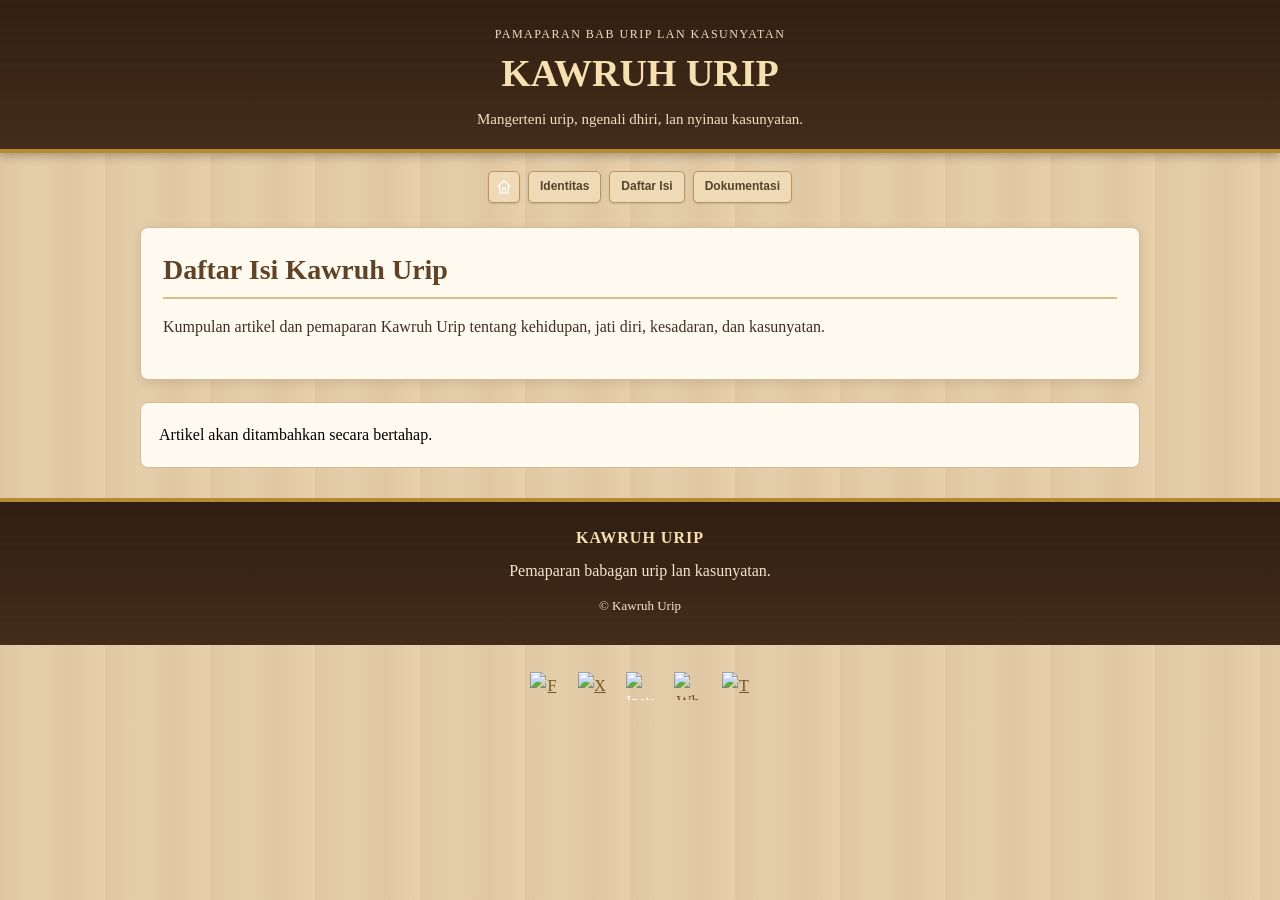
==== daftar-isi.html @ 697fc399 "Add initial HTML structure for Daftar Isi page This file contains the HTML structure for the 'Daftar" ====
<!DOCTYPE html>
<html lang="id">
<head>
  <meta charset="UTF-8">
  <meta name="viewport" content="width=device-width, initial-scale=1">
  <meta name="theme-color" content="#382719">
  <meta name="description" content="Daftar artikel Kawruh Urip tentang kehidupan, jati diri, kesadaran, dan kasunyatan.">
  <title>Daftar Isi | Kawruh Urip</title>
  <link rel="stylesheet" href="style.css?v=4">

  <style>
    .daftar-halaman {
      width: min(100% - 28px, 1000px);
      margin: 24px auto;
    }

    .kartu-artikel {
      display: flex;
      flex-direction: column;
      overflow: hidden;
      background: #fffaf0;
      border: 1px solid #d2bd98;
      border-radius: 8px;
      box-shadow: 0 3px 10px rgba(61, 40, 22, 0.12);
    }

    .kartu-artikel img {
      width: 100%;
      aspect-ratio: 16 / 9;
      object-fit: cover;
      background: #f4e6cc;
    }

    .isi-kartu {
      display: flex;
      flex: 1;
      flex-direction: column;
      padding: 16px;
    }

    .isi-kartu h3 {
      margin: 0 0 8px;
      color: #000;
      font-size: 20px;
    }

    .isi-kartu p {
      margin: 0 0 14px;
      color: #000;
    }

    .tautan-artikel {
      display: inline-block;
      align-self: flex-start;
      margin-top: auto;
      padding: 8px 13px;
      color: #000;
      background: #f4e6cc;
      border: 1px solid #b58b35;
      border-radius: 5px;
      text-decoration: none;
    }

    .tautan-artikel:hover {
      color: #000;
      background: #e8d3ad;
    }

    .pesan-kosong {
      padding: 18px;
      color: #000;
      background: #fffaf0;
      border: 1px solid #d2bd98;
      border-radius: 8px;
    }

    @media (min-width: 600px) {
      .daftar-halaman .daftar-artikel-dinamis {
        display: grid;
        grid-template-columns: repeat(2, minmax(0, 1fr));
        gap: 18px;
      }
    }

    @media (min-width: 850px) {
      .daftar-halaman .daftar-artikel-dinamis {
        grid-template-columns: repeat(3, minmax(0, 1fr));
      }
    }
  </style>
</head>

<body id="beranda">

  <header class="site-header">
    <div class="header-shade"></div>
    <div class="header-content">
      <p class="eyebrow">PAMAPARAN BAB URIP LAN KASUNYATAN</p>
      <h1>KAWRUH URIP</h1>
      <p class="tagline">Mangerteni urip, ngenali dhiri, lan nyinau kasunyatan.</p>
    </div>
  </header>

  <div id="navigasi-container"></div>

  <main class="daftar-halaman">
    <section>
      <h2>Daftar Isi Kawruh Urip</h2>
      <p>
        Kumpulan artikel dan pemaparan Kawruh Urip tentang kehidupan,
        jati diri, kesadaran, dan kasunyatan.
      </p>
    </section>

    <div id="daftar-artikel" class="daftar-artikel-dinamis"></div>

    <p id="pesan-kosong" class="pesan-kosong" hidden>
      Artikel akan ditambahkan secara bertahap.
    </p>
  </main>

  <footer class="site-footer">
    <p class="footer-title">KAWRUH URIP</p>
    <p class="footer-note">Pemaparan babagan urip lan kasunyatan.</p>
    <p class="copyright">© Kawruh Urip</p>
  </footer>

  <button id="backToTop" class="back-to-top" type="button"
    aria-label="Kembali ke atas">↑</button>

  <script src="navigasi.js"></script>
  <script src="daftar-artikel.js"></script>
  <script src="script.js?v=2"></script>

  <script>
    (function () {
      const wadah = document.getElementById("daftar-artikel");
      const pesan = document.getElementById("pesan-kosong");
      const artikel = window.DAFTAR_ARTIKEL;

      if (!Array.isArray(artikel) || artikel.length === 0) {
        pesan.hidden = false;
        return;
      }

      artikel.forEach(function (item) {
        const kartu = document.createElement("article");
        kartu.className = "kartu-artikel";

        if (item.gambar) {
          const gambar = document.createElement("img");
          gambar.src = item.gambar;
          gambar.alt = item.alt || item.judul || "Ilustrasi artikel";
          gambar.loading = "lazy";
          gambar.onerror = function () {
            gambar.remove();
          };
          kartu.appendChild(gambar);
        }

        const isi = document.createElement("div");
        isi.className = "isi-kartu";

        const judul = document.createElement("h3");
        judul.textContent = item.judul || "Artikel";
        isi.appendChild(judul);

        if (item.ringkasan) {
          const ringkasan = document.createElement("p");
          ringkasan.textContent = item.ringkasan;
          isi.appendChild(ringkasan);
        }

        const tautan = document.createElement("a");
        tautan.className = "tautan-artikel";
        tautan.href = item.url || "#";
        tautan.textContent = "Baca artikel";
        isi.appendChild(tautan);

        kartu.appendChild(isi);
        wadah.appendChild(kartu);
      });
    })();
  </script>

</body>
</html>
---- style.css ----
/* =========================================
   KAWRUH URIP — STYLE UTAMA
   Tema kayu, krem, dan emas
   ========================================= */

:root {
  --kayu-gelap: #382719;
  --kayu-sedang: #65472e;
  --emas: #b58b35;
  --emas-gelap: #8d692b;
  --krem-panel: #fffaf0;
  --teks: #3e3023;
  --garis: #d2bd98;
  --putih: #ffffff;
}

/* RESET */
*,
*::before,
*::after {
  box-sizing: border-box;
}

html {
  scroll-behavior: smooth;
  scroll-padding-top: 16px;
}

body {
  margin: 0;
  padding: 0;
  color: var(--teks);
  background:
    linear-gradient(rgba(240, 222, 190, 0.72), rgba(240, 222, 190, 0.72)),
    repeating-linear-gradient(
      90deg,
      #b38b5b 0,
      #c6a477 35px,
      #b58d5d 70px,
      #d0ad7c 105px
    );
  font-family: Georgia, "Times New Roman", serif;
  font-size: 16px;
  line-height: 1.75;
}

img {
  display: block;
  max-width: 100%;
  height: auto;
}

a {
  color: #765323;
  overflow-wrap: anywhere;
}

a:hover {
  color: var(--emas-gelap);
}

/* HEADER KAYU */
.site-header {
  width: 100%;
  margin: 0;
  padding: 25px 16px 18px;
  color: #f9ecd4;
  text-align: center;
  background:
    linear-gradient(
      rgba(45, 29, 17, 0.92),
      rgba(67, 43, 25, 0.96)
    ),
    repeating-linear-gradient(
      0deg,
      #65452c 0,
      #65452c 4px,
      #4b301e 5px,
      #4b301e 9px
    );
  border-bottom: 4px solid var(--emas);
  box-shadow: 0 3px 9px rgba(35, 23, 13, 0.3);
}

.header-content {
  width: 100%;
  max-width: 1000px;
  margin: 0 auto;
}

.site-header h1 {
  margin: 0;
  color: #f6dfb0;
  font-size: clamp(25px, 5vw, 38px);
  line-height: 1.3;
  overflow-wrap: anywhere;
}

.site-header p {
  max-width: 760px;
  margin: 8px auto 0;
  color: #f1dfc3;
  font-size: 15px;
  line-height: 1.6;
}

.site-header .eyebrow {
  margin-top: 0;
  margin-bottom: 5px;
  font-size: 12px;
  letter-spacing: 1.5px;
}

/* NAVIGASI: TRANSPARAN DI ATAS LATAR KAYU */
#navigasi-container {
  display: block;
  width: 100%;
  max-width: 100%;
  margin: 0;
  padding: 0;
  background: transparent;
  border: 0;
  box-shadow: none;
}

#navigasi-container nav {
  background: transparent;
  border: 0;
  box-shadow: none;
}

#navigasi-container .navigasi-utama {
  display: flex;
  flex-direction: row;
  flex-wrap: nowrap;
  align-items: center;
  justify-content: center;
  gap: 8px;
  width: 100%;
  max-width: 100%;
  margin: 18px auto 0;
  padding: 0;
  background: transparent;
  border: 0;
  box-shadow: none;
}

#navigasi-container .navigasi-utama a {
  display: inline-flex;
  flex: 0 1 auto;
  align-items: center;
  justify-content: center;
  min-width: 0;
  min-height: 32px;
  margin: 0;
  padding: 7px 11px;
  border: 1px solid #b9955d;
  border-radius: 5px;
  background: #eedab7;
  color: #5a4029;
  font-family: Arial, Helvetica, sans-serif;
  font-size: 12px;
  font-weight: 600;
  line-height: 1.2;
  text-align: center;
  text-decoration: none;
  white-space: nowrap;
  box-shadow: 0 1px 2px rgba(0, 0, 0, 0.12);
  transition: background-color 0.2s ease, color 0.2s ease;
}

#navigasi-container .navigasi-utama a:hover,
#navigasi-container .navigasi-utama a[aria-current="page"] {
  background: var(--emas);
  border-color: var(--emas);
  color: var(--putih);
}

#navigasi-container .navigasi-utama a.tombol-beranda {
  flex: 0 0 32px;
  width: 32px;
  min-width: 32px;
  height: 32px;
  padding: 0;
}

#navigasi-container .navigasi-utama a svg {
  display: block;
  flex-shrink: 0;
  width: 16px;
  height: 16px;
}

/* AREA KONTEN */
main,
.site-main {
  width: min(100% - 28px, 1000px);
  margin: 24px auto;
}

/* PANEL KONTEN */
section,
.panel,
.content-panel {
  margin: 0 0 22px;
  padding: 22px;
  background: var(--krem-panel);
  border: 1px solid var(--garis);
  border-radius: 8px;
  box-shadow: 0 3px 10px rgba(61, 40, 22, 0.12);
  scroll-margin-top: 16px;
}

.welcome {
  text-align: center;
}

.section-kicker {
  margin-bottom: 5px;
  color: var(--emas-gelap);
  font-family: Arial, Helvetica, sans-serif;
  font-size: 12px;
  font-weight: bold;
  letter-spacing: 1.5px;
}

/* JUDUL DAN TEKS */
h1,
h2,
h3,
h4 {
  line-height: 1.4;
  overflow-wrap: anywhere;
}

h2 {
  margin-top: 0;
  margin-bottom: 14px;
  padding-bottom: 8px;
  color: #604326;
  font-size: clamp(21px, 4vw, 28px);
  border-bottom: 2px solid #d8bd8b;
}

h3 {
  margin-top: 22px;
  margin-bottom: 8px;
  color: #765323;
  font-size: 20px;
}

p {
  margin-top: 0;
  margin-bottom: 16px;
}

ul,
ol {
  padding-left: 25px;
}

li {
  margin-bottom: 6px;
}

/* DAFTAR ARTIKEL */
.daftar-isi,
.daftar-artikel,
.article-list {
  display: grid;
  grid-template-columns: repeat(2, minmax(0, 1fr));
  gap: 14px;
}

.daftar-isi a,
.daftar-artikel a,
.article-list a {
  display: block;
  padding: 13px 15px;
  color: #604326;
  background: #f4e6cc;
  border: 1px solid #d2b582;
  border-radius: 6px;
  text-decoration: none;
  line-height: 1.5;
}

.daftar-isi a:hover,
.daftar-artikel a:hover,
.article-list a:hover {
  color: #fff;
  background: #8b6838;
}

/* KARTU ARTIKEL PEMBUKA */
.article-placeholder {
  display: flex;
  align-items: center;
  gap: 13px;
  padding: 14px;
  background: #f4e6cc;
  border: 1px solid #d2b582;
  border-radius: 6px;
}

.article-placeholder h3 {
  margin: 0 0 4px;
}

.article-placeholder p {
  margin: 0;
}

.article-mark {
  display: inline-flex;
  flex: 0 0 42px;
  align-items: center;
  justify-content: center;
  width: 42px;
  height: 42px;
  border-radius: 50%;
  background: #70502e;
  color: #fffaf0;
  font-family: Arial, Helvetica, sans-serif;
  font-weight: bold;
}

.coming-soon {
  flex: 0 0 auto;
  margin-left: auto;
  color: #765323;
  font-family: Arial, Helvetica, sans-serif;
  font-size: 12px;
  font-weight: bold;
}

/* GAMBAR IDENTITAS */
.foto-identitas {
  width: min(100%, 280px);
  margin: 0 auto 18px;
  border: 4px solid #d3b47c;
  border-radius: 6px;
}

/* KUTIPAN */
blockquote {
  margin: 20px 0;
  padding: 14px 18px;
  color: #5b432b;
  background: #f5e9d3;
  border-left: 4px solid var(--emas);
}

/* TOMBOL UMUM */
button,
.tombol {
  display: inline-block;
  padding: 9px 15px;
  color: #fff;
  background: #70502e;
  border: 1px solid #9c7947;
  border-radius: 5px;
  font: inherit;
  text-decoration: none;
  cursor: pointer;
}

button:hover,
.tombol:hover {
  color: #fff;
  background: #8b6838;
}

/* BACK TO TOP */
#backToTop {
  position: fixed;
  right: 18px;
  bottom: 18px;
  z-index: 1000;
  display: none;
  align-items: center;
  justify-content: center;
  width: 42px;
  height: 42px;
  margin: 0;
  padding: 0;
  border: 1px solid #d0ad70;
  border-radius: 50%;
  background: #493222;
  color: #f6dfb0;
  font-family: Arial, Helvetica, sans-serif;
  font-size: 25px;
  font-weight: normal;
  line-height: 1;
  text-align: center;
  box-shadow: 0 2px 8px rgba(0, 0, 0, 0.3);
  cursor: pointer;
}

/* PENTING: tampil ketika script.js menambahkan class visible */
#backToTop.visible {
  display: flex;
}

#backToTop:hover {
  background: var(--emas-gelap);
  color: #fff;
}

/* FOOTER KAYU */
.site-footer {
  margin-top: 30px;
  padding: 22px 16px;
  color: #f4e4c8;
  text-align: center;
  background:
    linear-gradient(
      rgba(45, 29, 17, 0.94),
      rgba(67, 43, 25, 0.97)
    ),
    repeating-linear-gradient(
      0deg,
      #65452c 0,
      #65452c 4px,
      #4b301e 5px,
      #4b301e 9px
    );
  border-top: 4px solid var(--emas);
}

.site-footer p {
  margin: 0 0 5px;
}

.site-footer .footer-title {
  color: #f6dfb0;
  font-weight: bold;
  letter-spacing: 1px;
}

.site-footer .copyright {
  margin-top: 10px;
  font-size: 13px;
}

.site-footer a {
  color: #f6dca9;
}

/* TABLET DAN HP */
@media (max-width: 560px) {
  body {
    font-size: 15px;
  }

  .site-header {
    padding: 20px 8px 14px;
  }

  .site-header h1 {
    font-size: clamp(23px, 6vw, 30px);
  }

  .site-header p {
    font-size: 13px;
  }

  .site-header .eyebrow {
    font-size: 10px;
    letter-spacing: 1px;
  }

  #navigasi-container .navigasi-utama {
    gap: 5px;
    margin-top: 12px;
    padding: 0 1px;
  }

  #navigasi-container .navigasi-utama a {
    flex: 0 1 auto;
    min-width: 0;
    min-height: 30px;
    padding: 7px;
    font-size: 11px;
  }

  #navigasi-container .navigasi-utama a.tombol-beranda {
    flex: 0 0 30px;
    width: 30px;
    min-width: 30px;
    height: 30px;
  }

  #navigasi-container .navigasi-utama a svg {
    width: 15px;
    height: 15px;
  }

  main,
  .site-main {
    width: calc(100% - 20px);
    margin: 16px auto;
  }

  section,
  .panel,
  .content-panel {
    padding: 16px;
    margin-bottom: 16px;
  }

  .daftar-isi,
  .daftar-artikel,
  .article-list {
    grid-template-columns: minmax(0, 1fr);
  }

  .article-placeholder {
    gap: 9px;
    padding: 11px;
  }

  .article-mark {
    flex-basis: 34px;
    width: 34px;
    height: 34px;
    font-size: 13px;
  }

  .coming-soon {
    font-size: 10px;
  }

  #backToTop {
    right: 12px;
    bottom: 12px;
    width: 40px;
    height: 40px;
  }
}

/* HP SANGAT KECIL */
@media (max-width: 360px) {
  .site-header {
    padding-right: 4px;
    padding-left: 4px;
  }

  #navigasi-container .navigasi-utama {
    gap: 4px;
  }

  #navigasi-container .navigasi-utama a {
    padding-right: 5px;
    padding-left: 5px;
    font-size: 10px;
  }

  #navigasi-container .navigasi-utama a.tombol-beranda {
    flex-basis: 28px;
    width: 28px;
    min-width: 28px;
    height: 28px;
  }

  main,
  .site-main {
    width: calc(100% - 14px);
  }

  section,
  .panel,
  .content-panel {
    padding: 12px;
  }
}

/* AKSESIBILITAS */
@media (prefers-reduced-motion: reduce) {
  html {
    scroll-behavior: auto;
  }

  *,
  *::before,
  *::after {
    transition-duration: 0.01ms !important;
  }
}
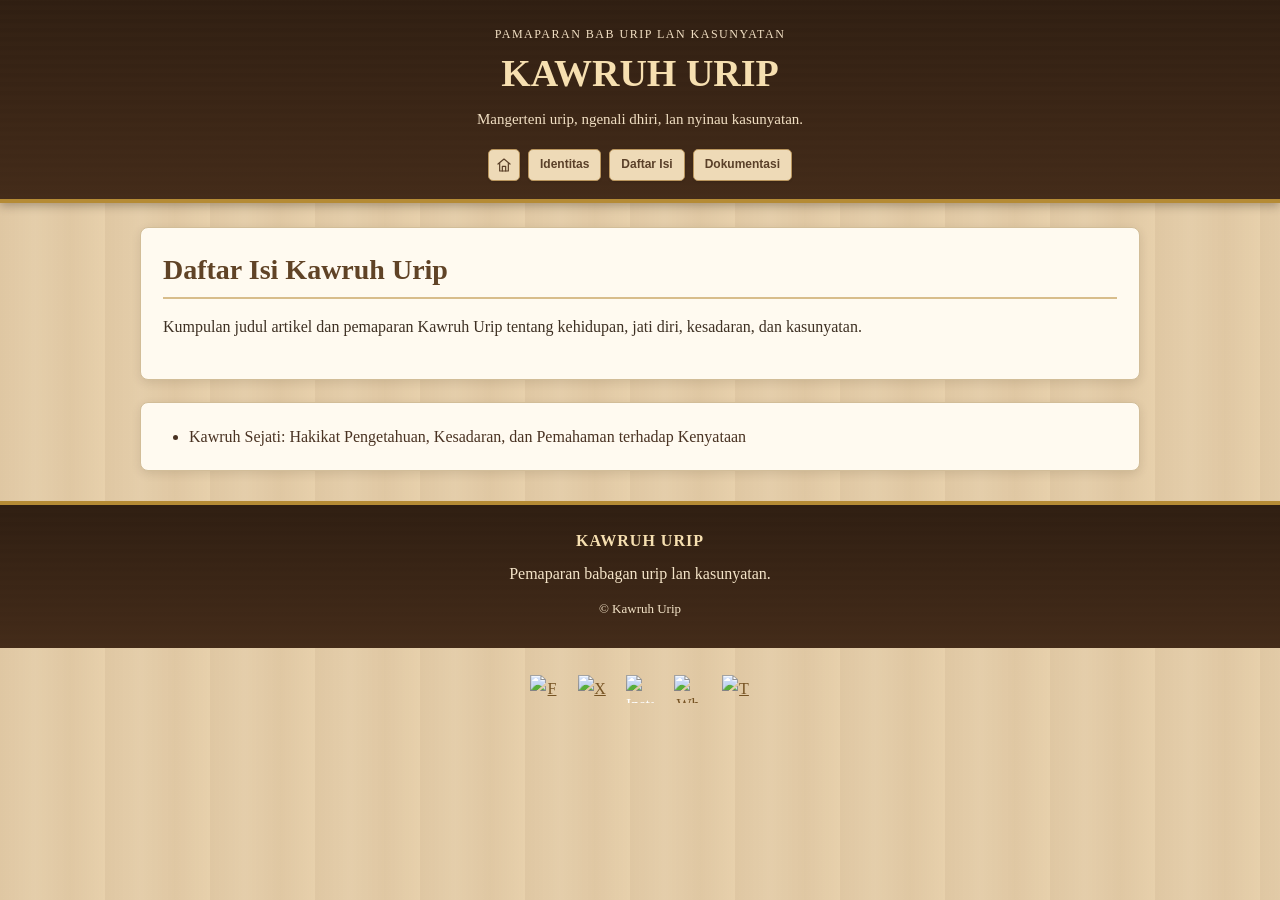
==== commit 21e9b967: "Update article list and styling in daftar-isi.html" ====
--- a/daftar-isi.html
+++ b/daftar-isi.html
@@ -1,12 +1,12 @@
-
 <!DOCTYPE html>
 <html lang="id">
 <head>
   <meta charset="UTF-8">
   <meta name="viewport" content="width=device-width, initial-scale=1">
   <meta name="theme-color" content="#382719">
-  <meta name="description" content="Daftar artikel Kawruh Urip tentang kehidupan, jati diri, kesadaran, dan kasunyatan.">
+  <meta name="description" content="Daftar judul artikel Kawruh Urip tentang kehidupan, jati diri, kesadaran, dan kasunyatan.">
   <title>Daftar Isi | Kawruh Urip</title>
+
   <link rel="stylesheet" href="style.css?v=4">
 
   <style>
@@ -15,78 +15,46 @@
       margin: 24px auto;
     }
 
-    .kartu-artikel {
-      display: flex;
-      flex-direction: column;
-      overflow: hidden;
+    .daftar-artikel-dinamis {
+      margin-top: 20px;
+      padding: 20px 24px;
       background: #fffaf0;
       border: 1px solid #d2bd98;
       border-radius: 8px;
       box-shadow: 0 3px 10px rgba(61, 40, 22, 0.12);
     }
 
-    .kartu-artikel img {
-      width: 100%;
-      aspect-ratio: 16 / 9;
-      object-fit: cover;
-      background: #f4e6cc;
+    .daftar-artikel-dinamis ul {
+      margin: 0;
+      padding-left: 24px;
     }
 
-    .isi-kartu {
-      display: flex;
-      flex: 1;
-      flex-direction: column;
-      padding: 16px;
+    .daftar-artikel-dinamis li {
+      margin-bottom: 12px;
+      line-height: 1.7;
+      color: #493222;
     }
 
-    .isi-kartu h3 {
-      margin: 0 0 8px;
-      color: #000;
-      font-size: 20px;
+    .daftar-artikel-dinamis li:last-child {
+      margin-bottom: 0;
     }
 
-    .isi-kartu p {
-      margin: 0 0 14px;
-      color: #000;
-    }
-
-    .tautan-artikel {
-      display: inline-block;
-      align-self: flex-start;
-      margin-top: auto;
-      padding: 8px 13px;
-      color: #000;
-      background: #f4e6cc;
-      border: 1px solid #b58b35;
-      border-radius: 5px;
+    .daftar-artikel-dinamis a {
+      color: #493222;
       text-decoration: none;
     }
 
-    .tautan-artikel:hover {
-      color: #000;
-      background: #e8d3ad;
+    .daftar-artikel-dinamis a:hover {
+      color: #76532f;
+      text-decoration: underline;
     }
 
     .pesan-kosong {
       padding: 18px;
-      color: #000;
+      color: #493222;
       background: #fffaf0;
       border: 1px solid #d2bd98;
       border-radius: 8px;
-    }
-
-    @media (min-width: 600px) {
-      .daftar-halaman .daftar-artikel-dinamis {
-        display: grid;
-        grid-template-columns: repeat(2, minmax(0, 1fr));
-        gap: 18px;
-      }
-    }
-
-    @media (min-width: 850px) {
-      .daftar-halaman .daftar-artikel-dinamis {
-        grid-template-columns: repeat(3, minmax(0, 1fr));
-      }
     }
   </style>
 </head>
@@ -94,29 +62,35 @@
 <body id="beranda">
 
   <header class="site-header">
-    <div class="header-shade"></div>
+    <div class="header-shade" aria-hidden="true"></div>
+
     <div class="header-content">
       <p class="eyebrow">PAMAPARAN BAB URIP LAN KASUNYATAN</p>
       <h1>KAWRUH URIP</h1>
-      <p class="tagline">Mangerteni urip, ngenali dhiri, lan nyinau kasunyatan.</p>
+      <p class="tagline">
+        Mangerteni urip, ngenali dhiri, lan nyinau kasunyatan.
+      </p>
+      <div id="navigasi-container"></div>
     </div>
   </header>
-
-  <div id="navigasi-container"></div>
 
   <main class="daftar-halaman">
     <section>
       <h2>Daftar Isi Kawruh Urip</h2>
+
       <p>
-        Kumpulan artikel dan pemaparan Kawruh Urip tentang kehidupan,
-        jati diri, kesadaran, dan kasunyatan.
+        Kumpulan judul artikel dan pemaparan Kawruh Urip tentang
+        kehidupan, jati diri, kesadaran, dan kasunyatan.
       </p>
     </section>
 
-    <div id="daftar-artikel" class="daftar-artikel-dinamis"></div>
+    <div
+      id="daftar-artikel"
+      class="daftar-artikel-dinamis"
+    ></div>
 
     <p id="pesan-kosong" class="pesan-kosong" hidden>
-      Artikel akan ditambahkan secara bertahap.
+      Artikel durung ditambahake.
     </p>
   </main>
 
@@ -126,8 +100,12 @@
     <p class="copyright">© Kawruh Urip</p>
   </footer>
 
-  <button id="backToTop" class="back-to-top" type="button"
-    aria-label="Kembali ke atas">↑</button>
+  <button
+    id="backToTop"
+    class="back-to-top"
+    type="button"
+    aria-label="Kembali ke atas"
+  >↑</button>
 
   <script src="navigasi.js"></script>
   <script src="daftar-artikel.js"></script>
@@ -144,43 +122,36 @@
         return;
       }
 
+      const daftar = document.createElement("ul");
+
       artikel.forEach(function (item) {
-        const kartu = document.createElement("article");
-        kartu.className = "kartu-artikel";
-
-        if (item.gambar) {
-          const gambar = document.createElement("img");
-          gambar.src = item.gambar;
-          gambar.alt = item.alt || item.judul || "Ilustrasi artikel";
-          gambar.loading = "lazy";
-          gambar.onerror = function () {
-            gambar.remove();
-          };
-          kartu.appendChild(gambar);
+        if (
+          !item ||
+          typeof item.judul !== "string" ||
+          !item.judul.trim() ||
+          typeof item.url !== "string" ||
+          !item.url.trim()
+        ) {
+          return;
         }
 
-        const isi = document.createElement("div");
-        isi.className = "isi-kartu";
+        const baris = document.createElement("li");
+        const tautan = document.createElement("a");
 
-        const judul = document.createElement("h3");
-        judul.textContent = item.judul || "Artikel";
-        isi.appendChild(judul);
+        tautan.href = item.url;
+        tautan.textContent = item.judul;
 
-        if (item.ringkasan) {
-          const ringkasan = document.createElement("p");
-          ringkasan.textContent = item.ringkasan;
-          isi.appendChild(ringkasan);
-        }
+        baris.appendChild(tautan);
+        daftar.appendChild(baris);
+      });
 
-        const tautan = document.createElement("a");
-        tautan.className = "tautan-artikel";
-        tautan.href = item.url || "#";
-        tautan.textContent = "Baca artikel";
-        isi.appendChild(tautan);
+      if (daftar.children.length === 0) {
+        pesan.hidden = false;
+        wadah.remove();
+        return;
+      }
 
-        kartu.appendChild(isi);
-        wadah.appendChild(kartu);
-      });
+      wadah.appendChild(daftar);
     })();
   </script>
 
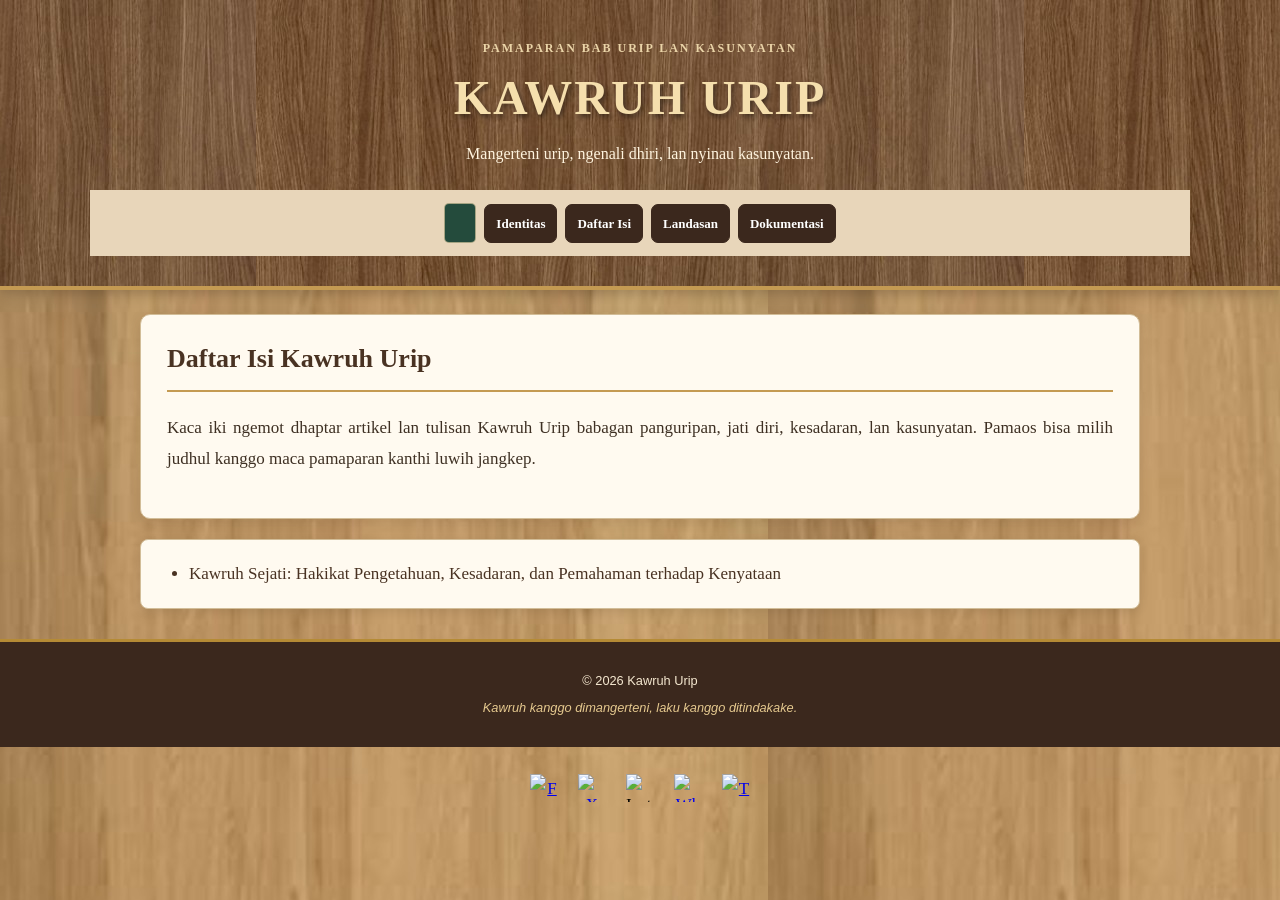
==== commit cd78feaf: "Refactor HTML structure and update metadata Updated metadata and improved content structure in dafta" ====
--- a/daftar-isi.html
+++ b/daftar-isi.html
@@ -3,16 +3,33 @@
 <head>
   <meta charset="UTF-8">
   <meta name="viewport" content="width=device-width, initial-scale=1">
-  <meta name="theme-color" content="#382719">
-  <meta name="description" content="Daftar judul artikel Kawruh Urip tentang kehidupan, jati diri, kesadaran, dan kasunyatan.">
+
+  <meta
+    name="theme-color"
+    content="#382719"
+  >
+  <meta
+    name="description"
+    content="Daftar isi Kawruh Urip, kumpulan artikel tentang kehidupan, jati diri, kesadaran, dan kasunyatan."
+  >
+
   <title>Daftar Isi | Kawruh Urip</title>
 
-  <link rel="stylesheet" href="style.css?v=4">
+  <link rel="stylesheet" href="style.css?v=5">
 
   <style>
     .daftar-halaman {
       width: min(100% - 28px, 1000px);
       margin: 24px auto;
+    }
+
+    .daftar-halaman h2 {
+      color: #493222;
+    }
+
+    .daftar-halaman > section > p {
+      line-height: 1.8;
+      text-align: justify;
     }
 
     .daftar-artikel-dinamis {
@@ -47,6 +64,7 @@
     .daftar-artikel-dinamis a:hover {
       color: #76532f;
       text-decoration: underline;
+      text-underline-offset: 3px;
     }
 
     .pesan-kosong {
@@ -55,51 +73,71 @@
       background: #fffaf0;
       border: 1px solid #d2bd98;
       border-radius: 8px;
+      line-height: 1.7;
+    }
+
+    @media (max-width: 560px) {
+      .daftar-artikel-dinamis {
+        padding: 18px;
+      }
     }
   </style>
 </head>
 
-<body id="beranda">
-
+<body>
+
+  <!-- KEPALA HALAMAN -->
   <header class="site-header">
     <div class="header-shade" aria-hidden="true"></div>
 
     <div class="header-content">
       <p class="eyebrow">PAMAPARAN BAB URIP LAN KASUNYATAN</p>
+
       <h1>KAWRUH URIP</h1>
+
       <p class="tagline">
         Mangerteni urip, ngenali dhiri, lan nyinau kasunyatan.
       </p>
+
       <div id="navigasi-container"></div>
     </div>
   </header>
 
-  <main class="daftar-halaman">
-    <section>
+  <!-- ISI DAFTAR -->
+  <main class="page-wrap daftar-halaman">
+
+    <section class="content-card">
       <h2>Daftar Isi Kawruh Urip</h2>
 
       <p>
-        Kumpulan judul artikel dan pemaparan Kawruh Urip tentang
-        kehidupan, jati diri, kesadaran, dan kasunyatan.
+        Kaca iki ngemot dhaptar artikel lan tulisan Kawruh Urip
+        babagan panguripan, jati diri, kesadaran, lan kasunyatan.
+        Pamaos bisa milih judhul kanggo maca pamaparan kanthi luwih
+        jangkep.
       </p>
     </section>
 
-    <div
+    <section
       id="daftar-artikel"
       class="daftar-artikel-dinamis"
-    ></div>
-
-    <p id="pesan-kosong" class="pesan-kosong" hidden>
+      aria-label="Daftar judul artikel"
+    ></section>
+
+    <p
+      id="pesan-kosong"
+      class="pesan-kosong"
+      role="status"
+      hidden
+    >
       Artikel durung ditambahake.
     </p>
+
   </main>
 
-  <footer class="site-footer">
-    <p class="footer-title">KAWRUH URIP</p>
-    <p class="footer-note">Pemaparan babagan urip lan kasunyatan.</p>
-    <p class="copyright">© Kawruh Urip</p>
-  </footer>
-
+  <!-- FOOTER -->
+  <div id="footer-container"></div>
+
+  <!-- TOMBOL KEMBALI KE ATAS -->
   <button
     id="backToTop"
     class="back-to-top"
@@ -107,9 +145,11 @@
     aria-label="Kembali ke atas"
   >↑</button>
 
+  <!-- JAVASCRIPT -->
   <script src="navigasi.js"></script>
+  <script src="footer.js"></script>
   <script src="daftar-artikel.js"></script>
-  <script src="script.js?v=2"></script>
+  <script src="script.js"></script>
 
   <script>
     (function () {
@@ -119,6 +159,7 @@
 
       if (!Array.isArray(artikel) || artikel.length === 0) {
         pesan.hidden = false;
+        wadah.remove();
         return;
       }
 
--- a/style.css
+++ b/style.css
@@ -1,577 +1,493 @@
-/* =========================================
-   KAWRUH URIP — STYLE UTAMA
-   Tema kayu, krem, dan emas
-   ========================================= */
+/* ==========================================
+   KAWRUH URIP
+   STYLE.CSS
+   ========================================== */
 
 :root {
-  --kayu-gelap: #382719;
-  --kayu-sedang: #65472e;
-  --emas: #b58b35;
-  --emas-gelap: #8d692b;
-  --krem-panel: #fffaf0;
+  --kayu-gelap: #493222;
+  --kayu-sedang: #76532f;
+  --kayu-terang: #c6a477;
+  --krem: #fffaf0;
   --teks: #3e3023;
+  --hijau: #244b3c;
   --garis: #d2bd98;
-  --putih: #ffffff;
+  --emas: #c49a52;
 }
 
 /* RESET */
-*,
-*::before,
-*::after {
+* {
   box-sizing: border-box;
 }
 
 html {
   scroll-behavior: smooth;
-  scroll-padding-top: 16px;
 }
 
 body {
   margin: 0;
   padding: 0;
   color: var(--teks);
-  background:
-    linear-gradient(rgba(240, 222, 190, 0.72), rgba(240, 222, 190, 0.72)),
-    repeating-linear-gradient(
-      90deg,
-      #b38b5b 0,
-      #c6a477 35px,
-      #b58d5d 70px,
-      #d0ad7c 105px
-    );
   font-family: Georgia, "Times New Roman", serif;
-  font-size: 16px;
-  line-height: 1.75;
-}
-
-img {
-  display: block;
-  max-width: 100%;
-  height: auto;
-}
-
-a {
-  color: #765323;
-  overflow-wrap: anywhere;
-}
-
-a:hover {
-  color: var(--emas-gelap);
-}
-
-/* HEADER KAYU */
+  font-size: 17px;
+  line-height: 1.8;
+  background-color: var(--kayu-terang);
+  background-image: url("latar-kayu-terang.jpg");
+  background-repeat: repeat;
+  background-position: left top;
+}
+
+/* KEPALA HALAMAN */
 .site-header {
+  position: relative;
+  padding: 38px 20px 30px;
+  overflow: hidden;
+  text-align: center;
+  color: #fff8e9;
+  background-color: var(--kayu-gelap);
+  background-image: url("header-kayu-gelap.jpg");
+  background-repeat: repeat;
+  background-position: center top;
+  border-bottom: 4px solid var(--emas);
+  box-shadow: 0 4px 12px rgba(45, 29, 17, 0.25);
+}
+
+.header-shade {
+  display: none;
+}
+
+.header-content {
+  position: relative;
   width: 100%;
-  margin: 0;
-  padding: 25px 16px 18px;
-  color: #f9ecd4;
-  text-align: center;
-  background:
-    linear-gradient(
-      rgba(45, 29, 17, 0.92),
-      rgba(67, 43, 25, 0.96)
-    ),
-    repeating-linear-gradient(
-      0deg,
-      #65452c 0,
-      #65452c 4px,
-      #4b301e 5px,
-      #4b301e 9px
-    );
-  border-bottom: 4px solid var(--emas);
-  box-shadow: 0 3px 9px rgba(35, 23, 13, 0.3);
-}
-
-.header-content {
-  width: 100%;
-  max-width: 1000px;
+  max-width: 1100px;
   margin: 0 auto;
+}
+
+.eyebrow {
+  margin: 0 0 8px;
+  color: #ead4a8;
+  font-size: 12px;
+  font-weight: bold;
+  letter-spacing: 2px;
 }
 
 .site-header h1 {
   margin: 0;
-  color: #f6dfb0;
-  font-size: clamp(25px, 5vw, 38px);
-  line-height: 1.3;
-  overflow-wrap: anywhere;
-}
-
-.site-header p {
-  max-width: 760px;
-  margin: 8px auto 0;
-  color: #f1dfc3;
-  font-size: 15px;
-  line-height: 1.6;
-}
-
-.site-header .eyebrow {
-  margin-top: 0;
-  margin-bottom: 5px;
-  font-size: 12px;
-  letter-spacing: 1.5px;
-}
-
-/* NAVIGASI: TRANSPARAN DI ATAS LATAR KAYU */
+  color: #f5dfad;
+  font-size: clamp(32px, 5vw, 48px);
+  line-height: 1.25;
+  letter-spacing: 2px;
+  text-shadow: 2px 3px 5px rgba(0, 0, 0, 0.45);
+}
+
+.tagline {
+  margin: 12px 0 22px;
+  color: #fff4df;
+  font-size: 16px;
+}
+
+/* NAVIGASI UTAMA */
 #navigasi-container {
   display: block;
   width: 100%;
-  max-width: 100%;
-  margin: 0;
-  padding: 0;
-  background: transparent;
-  border: 0;
-  box-shadow: none;
-}
-
-#navigasi-container nav {
-  background: transparent;
-  border: 0;
-  box-shadow: none;
+  margin: 20px auto 0;
 }
 
 #navigasi-container .navigasi-utama {
   display: flex;
   flex-direction: row;
-  flex-wrap: nowrap;
+  flex-wrap: wrap;
+  justify-content: center;
+  align-items: center;
+  gap: 8px;
+  width: 100%;
+  margin: 0 auto;
+  padding: 0;
+  list-style: none;
+}
+
+#navigasi-container .navigasi-utama li {
+  margin: 0;
+  padding: 0;
+  list-style: none;
+}
+
+#navigasi-container .navigasi-utama a,
+#navigasi-container a.tombol-beranda {
+  display: inline-flex;
   align-items: center;
   justify-content: center;
-  gap: 8px;
+  min-height: 40px;
+  margin: 0;
+  padding: 8px 15px;
+  border: 1px solid rgba(234, 212, 168, 0.65);
+  border-radius: 5px;
+  background: var(--hijau);
+  color: #fff8e9;
+  font-family: inherit;
+  font-size: 14px;
+  font-weight: bold;
+  line-height: 1.4;
+  text-align: center;
+  text-decoration: none;
+  box-sizing: border-box;
+}
+
+#navigasi-container .navigasi-utama a:hover,
+#navigasi-container a.tombol-beranda:hover {
+  background: var(--emas);
+  color: #2f2116;
+  border-color: var(--emas);
+}
+
+/* AREA ISI */
+.page-wrap {
+  width: min(1100px, calc(100% - 36px));
+  margin: 32px auto;
+}
+
+.content-card,
+.content-panel,
+.article-content {
+  padding: 26px;
+  border: 1px solid var(--garis);
+  border-radius: 10px;
+  background: var(--krem);
+  color: var(--teks);
+  box-shadow: 0 4px 14px rgba(63, 43, 25, 0.12);
+}
+
+.content-card > h2,
+.content-panel > h2 {
+  margin-top: 0;
+  padding-bottom: 12px;
+  border-bottom: 2px solid var(--emas);
+  color: var(--kayu-gelap);
+  font-size: 26px;
+  line-height: 1.4;
+}
+
+.content-card h3,
+.content-panel h3 {
+  color: var(--kayu-gelap);
+}
+
+.content-card p,
+.content-panel p,
+.article-content p {
+  line-height: 1.85;
+}
+
+/* KARTU ARTIKEL BERANDA */
+.artikel-beranda {
+  display: grid;
+  grid-template-columns: repeat(3, minmax(0, 1fr));
+  gap: 18px;
+  margin-top: 20px;
+}
+
+.kartu-beranda {
+  min-width: 0;
+  overflow: hidden;
+  border: 1px solid var(--garis);
+  border-radius: 10px;
+  background: var(--krem);
+  color: var(--teks);
+  box-shadow: 0 3px 8px rgba(63, 43, 25, 0.08);
+}
+
+.kartu-beranda img {
+  display: block;
   width: 100%;
-  max-width: 100%;
-  margin: 18px auto 0;
-  padding: 0;
-  background: transparent;
-  border: 0;
-  box-shadow: none;
-}
-
-#navigasi-container .navigasi-utama a {
+  aspect-ratio: 16 / 9;
+  object-fit: cover;
+}
+
+.isi-kartu-beranda {
+  padding: 15px;
+}
+
+.isi-kartu-beranda h2 {
+  margin: 0 0 10px;
+  color: var(--kayu-gelap);
+  font-size: 18px;
+  line-height: 1.5;
+}
+
+.isi-kartu-beranda p {
+  font-size: 14px;
+  line-height: 1.7;
+}
+
+.tautan-kartu-beranda {
+  display: inline-block;
+  margin-top: 8px;
+  padding: 8px 12px;
+  border: 1px solid #987447;
+  border-radius: 6px;
+  background: var(--hijau);
+  color: #fff;
+  text-decoration: none;
+  font-size: 13px;
+  font-weight: bold;
+}
+
+.tautan-kartu-beranda:hover {
+  background: var(--kayu-sedang);
+  border-color: var(--emas);
+}
+
+.pesan-artikel {
+  padding: 16px 0;
+  line-height: 1.7;
+}
+
+.pesan-artikel[hidden] {
+  display: none;
+}
+
+.tautan-daftar-lengkap {
+  margin-top: 24px;
+  text-align: center;
+}
+
+.tautan-daftar-lengkap a {
+  color: var(--kayu-gelap);
+  font-weight: bold;
+}
+
+/* DAFTAR ISI */
+.daftar-isi,
+.article-list {
+  margin: 0;
+  padding-left: 24px;
+}
+
+.daftar-isi li,
+.article-list li {
+  margin-bottom: 12px;
+  padding-left: 4px;
+}
+
+.daftar-isi a,
+.article-list a {
+  color: var(--kayu-gelap);
+  font-weight: bold;
+  text-decoration: none;
+}
+
+.daftar-isi a:hover,
+.article-list a:hover {
+  color: var(--hijau);
+  text-decoration: underline;
+}
+
+/* TAUTAN DAN TOMBOL */
+a {
+  overflow-wrap: anywhere;
+}
+
+button {
+  font: inherit;
+}
+
+.button,
+.btn {
+  display: inline-block;
+  padding: 10px 16px;
+  border: 1px solid var(--kayu-sedang);
+  border-radius: 6px;
+  background: var(--hijau);
+  color: #fff;
+  text-decoration: none;
+  cursor: pointer;
+}
+
+.button:hover,
+.btn:hover {
+  background: var(--kayu-sedang);
+}
+
+/* GAMBAR IDENTITAS */
+.gambar-identitas {
+  display: block;
+  width: min(100%, 420px);
+  margin: 20px auto;
+  border: 3px solid var(--garis);
+  border-radius: 8px;
+  box-shadow: 0 4px 12px rgba(0, 0, 0, 0.15);
+  object-fit: cover;
+}
+
+/* KUTIPAN */
+blockquote {
+  margin: 24px 0;
+  padding: 14px 20px;
+  border-left: 4px solid var(--emas);
+  background: #f5ecd9;
+  color: #493b2c;
+  font-style: italic;
+}
+
+/* TOMBOL BERBAGI */
+.tombol-share {
+  display: flex;
+  flex-direction: row;
+  flex-wrap: nowrap;
+  justify-content: center;
+  align-items: center;
+  gap: 14px;
+  width: 100%;
+  margin: 24px auto;
+  text-align: center;
+}
+
+.tombol-share a,
+.tombol-share button {
   display: inline-flex;
-  flex: 0 1 auto;
+  flex: 0 0 34px;
   align-items: center;
   justify-content: center;
-  min-width: 0;
-  min-height: 32px;
+  width: 34px;
+  height: 34px;
+  padding: 0;
+  border: none;
+  background: transparent;
+  cursor: pointer;
+}
+
+.tombol-share img {
+  display: block;
+  width: 28px;
+  height: 28px;
+  object-fit: contain;
+}
+
+/* SIKIL HALAMAN */
+.site-footer {
+  margin-top: 40px;
+  padding: 26px 20px;
+  border-top: 4px solid var(--emas);
+  text-align: center;
+  color: #fff8e9;
+  background-color: var(--kayu-gelap);
+  background-image: url("header-kayu-gelap.jpg");
+  background-repeat: repeat;
+  background-position: center top;
+}
+
+.footer-title {
+  margin: 0 0 5px;
+  color: #f5dfad;
+  font-size: 20px;
+  font-weight: bold;
+  letter-spacing: 1px;
+}
+
+.copyright {
   margin: 0;
-  padding: 7px 11px;
-  border: 1px solid #b9955d;
-  border-radius: 5px;
-  background: #eedab7;
-  color: #5a4029;
-  font-family: Arial, Helvetica, sans-serif;
-  font-size: 12px;
-  font-weight: 600;
-  line-height: 1.2;
-  text-align: center;
-  text-decoration: none;
-  white-space: nowrap;
-  box-shadow: 0 1px 2px rgba(0, 0, 0, 0.12);
-  transition: background-color 0.2s ease, color 0.2s ease;
-}
-
-#navigasi-container .navigasi-utama a:hover,
-#navigasi-container .navigasi-utama a[aria-current="page"] {
-  background: var(--emas);
-  border-color: var(--emas);
-  color: var(--putih);
-}
-
-#navigasi-container .navigasi-utama a.tombol-beranda {
-  flex: 0 0 32px;
-  width: 32px;
-  min-width: 32px;
-  height: 32px;
-  padding: 0;
-}
-
-#navigasi-container .navigasi-utama a svg {
-  display: block;
-  flex-shrink: 0;
-  width: 16px;
-  height: 16px;
-}
-
-/* AREA KONTEN */
-main,
-.site-main {
-  width: min(100% - 28px, 1000px);
-  margin: 24px auto;
-}
-
-/* PANEL KONTEN */
-section,
-.panel,
-.content-panel {
-  margin: 0 0 22px;
-  padding: 22px;
-  background: var(--krem-panel);
-  border: 1px solid var(--garis);
-  border-radius: 8px;
-  box-shadow: 0 3px 10px rgba(61, 40, 22, 0.12);
-  scroll-margin-top: 16px;
-}
-
-.welcome {
-  text-align: center;
-}
-
-.section-kicker {
-  margin-bottom: 5px;
-  color: var(--emas-gelap);
-  font-family: Arial, Helvetica, sans-serif;
-  font-size: 12px;
-  font-weight: bold;
-  letter-spacing: 1.5px;
-}
-
-/* JUDUL DAN TEKS */
-h1,
-h2,
-h3,
-h4 {
-  line-height: 1.4;
-  overflow-wrap: anywhere;
-}
-
-h2 {
-  margin-top: 0;
-  margin-bottom: 14px;
-  padding-bottom: 8px;
-  color: #604326;
-  font-size: clamp(21px, 4vw, 28px);
-  border-bottom: 2px solid #d8bd8b;
-}
-
-h3 {
-  margin-top: 22px;
-  margin-bottom: 8px;
-  color: #765323;
-  font-size: 20px;
-}
-
-p {
-  margin-top: 0;
-  margin-bottom: 16px;
-}
-
-ul,
-ol {
-  padding-left: 25px;
-}
-
-li {
-  margin-bottom: 6px;
-}
-
-/* DAFTAR ARTIKEL */
-.daftar-isi,
-.daftar-artikel,
-.article-list {
-  display: grid;
-  grid-template-columns: repeat(2, minmax(0, 1fr));
-  gap: 14px;
-}
-
-.daftar-isi a,
-.daftar-artikel a,
-.article-list a {
-  display: block;
-  padding: 13px 15px;
-  color: #604326;
-  background: #f4e6cc;
-  border: 1px solid #d2b582;
-  border-radius: 6px;
-  text-decoration: none;
-  line-height: 1.5;
-}
-
-.daftar-isi a:hover,
-.daftar-artikel a:hover,
-.article-list a:hover {
-  color: #fff;
-  background: #8b6838;
-}
-
-/* KARTU ARTIKEL PEMBUKA */
-.article-placeholder {
-  display: flex;
-  align-items: center;
-  gap: 13px;
-  padding: 14px;
-  background: #f4e6cc;
-  border: 1px solid #d2b582;
-  border-radius: 6px;
-}
-
-.article-placeholder h3 {
-  margin: 0 0 4px;
-}
-
-.article-placeholder p {
-  margin: 0;
-}
-
-.article-mark {
-  display: inline-flex;
-  flex: 0 0 42px;
-  align-items: center;
-  justify-content: center;
-  width: 42px;
-  height: 42px;
-  border-radius: 50%;
-  background: #70502e;
-  color: #fffaf0;
-  font-family: Arial, Helvetica, sans-serif;
-  font-weight: bold;
-}
-
-.coming-soon {
-  flex: 0 0 auto;
-  margin-left: auto;
-  color: #765323;
-  font-family: Arial, Helvetica, sans-serif;
-  font-size: 12px;
-  font-weight: bold;
-}
-
-/* GAMBAR IDENTITAS */
-.foto-identitas {
-  width: min(100%, 280px);
-  margin: 0 auto 18px;
-  border: 4px solid #d3b47c;
-  border-radius: 6px;
-}
-
-/* KUTIPAN */
-blockquote {
-  margin: 20px 0;
-  padding: 14px 18px;
-  color: #5b432b;
-  background: #f5e9d3;
-  border-left: 4px solid var(--emas);
-}
-
-/* TOMBOL UMUM */
-button,
-.tombol {
-  display: inline-block;
-  padding: 9px 15px;
-  color: #fff;
-  background: #70502e;
-  border: 1px solid #9c7947;
-  border-radius: 5px;
-  font: inherit;
-  text-decoration: none;
-  cursor: pointer;
-}
-
-button:hover,
-.tombol:hover {
-  color: #fff;
-  background: #8b6838;
-}
-
-/* BACK TO TOP */
-#backToTop {
+  color: #fff4df;
+  font-size: 13px;
+}
+
+/* KEMBALI KE ATAS */
+.back-to-top {
   position: fixed;
-  right: 18px;
-  bottom: 18px;
+  right: 20px;
+  bottom: 20px;
   z-index: 1000;
   display: none;
-  align-items: center;
-  justify-content: center;
-  width: 42px;
-  height: 42px;
-  margin: 0;
+  width: 46px;
+  height: 46px;
   padding: 0;
-  border: 1px solid #d0ad70;
+  border: 1px solid var(--emas);
   border-radius: 50%;
-  background: #493222;
-  color: #f6dfb0;
-  font-family: Arial, Helvetica, sans-serif;
+  background: var(--hijau);
+  color: #fff;
   font-size: 25px;
-  font-weight: normal;
   line-height: 1;
-  text-align: center;
-  box-shadow: 0 2px 8px rgba(0, 0, 0, 0.3);
   cursor: pointer;
-}
-
-/* PENTING: tampil ketika script.js menambahkan class visible */
-#backToTop.visible {
-  display: flex;
-}
-
-#backToTop:hover {
-  background: var(--emas-gelap);
-  color: #fff;
-}
-
-/* FOOTER KAYU */
-.site-footer {
-  margin-top: 30px;
-  padding: 22px 16px;
-  color: #f4e4c8;
-  text-align: center;
-  background:
-    linear-gradient(
-      rgba(45, 29, 17, 0.94),
-      rgba(67, 43, 25, 0.97)
-    ),
-    repeating-linear-gradient(
-      0deg,
-      #65452c 0,
-      #65452c 4px,
-      #4b301e 5px,
-      #4b301e 9px
-    );
-  border-top: 4px solid var(--emas);
-}
-
-.site-footer p {
-  margin: 0 0 5px;
-}
-
-.site-footer .footer-title {
-  color: #f6dfb0;
-  font-weight: bold;
-  letter-spacing: 1px;
-}
-
-.site-footer .copyright {
-  margin-top: 10px;
-  font-size: 13px;
-}
-
-.site-footer a {
-  color: #f6dca9;
-}
-
-/* TABLET DAN HP */
-@media (max-width: 560px) {
+  box-shadow: 0 3px 10px rgba(0, 0, 0, 0.25);
+}
+
+.back-to-top:hover {
+  background: var(--kayu-sedang);
+}
+
+.back-to-top.show,
+.back-to-top.visible {
+  display: block;
+}
+
+/* TABLET */
+@media (max-width: 900px) {
+  .artikel-beranda {
+    grid-template-columns: repeat(2, minmax(0, 1fr));
+  }
+
+  .page-wrap {
+    width: calc(100% - 28px);
+  }
+}
+
+/* PONSEL */
+@media (max-width: 700px) {
   body {
-    font-size: 15px;
+    font-size: 16px;
   }
 
   .site-header {
-    padding: 20px 8px 14px;
-  }
-
-  .site-header h1 {
-    font-size: clamp(23px, 6vw, 30px);
-  }
-
-  .site-header p {
-    font-size: 13px;
-  }
-
-  .site-header .eyebrow {
+    padding: 28px 14px 22px;
+  }
+
+  .eyebrow {
     font-size: 10px;
-    letter-spacing: 1px;
+    letter-spacing: 1.4px;
+  }
+
+  .tagline {
+    font-size: 14px;
   }
 
   #navigasi-container .navigasi-utama {
-    gap: 5px;
-    margin-top: 12px;
-    padding: 0 1px;
-  }
-
-  #navigasi-container .navigasi-utama a {
-    flex: 0 1 auto;
-    min-width: 0;
-    min-height: 30px;
-    padding: 7px;
-    font-size: 11px;
-  }
-
-  #navigasi-container .navigasi-utama a.tombol-beranda {
-    flex: 0 0 30px;
-    width: 30px;
-    min-width: 30px;
-    height: 30px;
-  }
-
-  #navigasi-container .navigasi-utama a svg {
-    width: 15px;
-    height: 15px;
-  }
-
-  main,
-  .site-main {
-    width: calc(100% - 20px);
-    margin: 16px auto;
-  }
-
-  section,
-  .panel,
-  .content-panel {
-    padding: 16px;
-    margin-bottom: 16px;
-  }
-
-  .daftar-isi,
-  .daftar-artikel,
-  .article-list {
-    grid-template-columns: minmax(0, 1fr);
-  }
-
-  .article-placeholder {
-    gap: 9px;
-    padding: 11px;
-  }
-
-  .article-mark {
-    flex-basis: 34px;
-    width: 34px;
-    height: 34px;
-    font-size: 13px;
-  }
-
-  .coming-soon {
-    font-size: 10px;
-  }
-
-  #backToTop {
-    right: 12px;
-    bottom: 12px;
-    width: 40px;
-    height: 40px;
-  }
-}
-
-/* HP SANGAT KECIL */
-@media (max-width: 360px) {
-  .site-header {
-    padding-right: 4px;
-    padding-left: 4px;
-  }
-
-  #navigasi-container .navigasi-utama {
-    gap: 4px;
-  }
-
-  #navigasi-container .navigasi-utama a {
-    padding-right: 5px;
-    padding-left: 5px;
-    font-size: 10px;
-  }
-
-  #navigasi-container .navigasi-utama a.tombol-beranda {
-    flex-basis: 28px;
-    width: 28px;
-    min-width: 28px;
-    height: 28px;
-  }
-
-  main,
-  .site-main {
-    width: calc(100% - 14px);
-  }
-
-  section,
-  .panel,
-  .content-panel {
-    padding: 12px;
+    gap: 7px;
+  }
+
+  #navigasi-container .navigasi-utama a,
+  #navigasi-container a.tombol-beranda {
+    min-height: 36px;
+    padding: 7px 10px;
+    font-size: 12px;
+  }
+
+  .page-wrap {
+    width: calc(100% - 22px);
+    margin: 20px auto;
+  }
+
+  .content-card,
+  .content-panel,
+  .article-content {
+    padding: 18px;
+  }
+
+  .content-card > h2,
+  .content-panel > h2 {
+    font-size: 23px;
+  }
+
+  .artikel-beranda {
+    grid-template-columns: 1fr;
+    gap: 16px;
+  }
+
+  .site-footer {
+    margin-top: 28px;
+    padding: 22px 14px;
+  }
+
+  .back-to-top {
+    right: 14px;
+    bottom: 14px;
   }
 }
 
@@ -585,5 +501,7 @@
   *::before,
   *::after {
     transition-duration: 0.01ms !important;
-  }
-}
+    animation-duration: 0.01ms !important;
+    animation-iteration-count: 1 !important;
+  }
+}
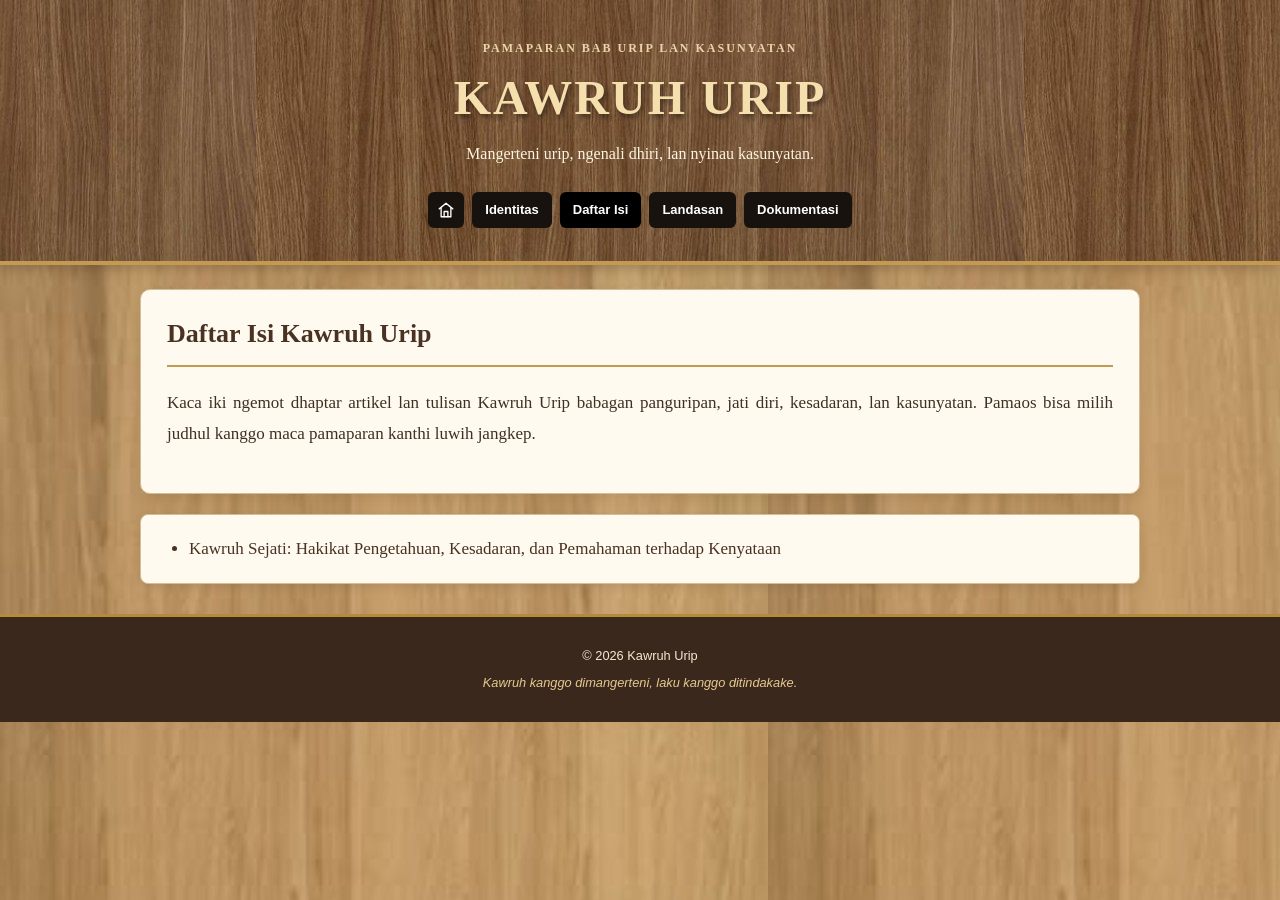
==== commit 5480c2bb: "Remove meta description from daftar-isi.html Removed the meta description tag from the HTML file." ====
--- a/daftar-isi.html
+++ b/daftar-isi.html
@@ -8,11 +8,6 @@
     name="theme-color"
     content="#382719"
   >
-  <meta
-    name="description"
-    content="Daftar isi Kawruh Urip, kumpulan artikel tentang kehidupan, jati diri, kesadaran, dan kasunyatan."
-  >
-
   <title>Daftar Isi | Kawruh Urip</title>
 
   <link rel="stylesheet" href="style.css?v=5">
--- a/style.css
+++ b/style.css
@@ -1,6 +1,5 @@
 /* ==========================================
-   KAWRUH URIP
-   STYLE.CSS
+   KAWRUH URIP — STYLE.CSS
    ========================================== */
 
 :root {
@@ -9,8 +8,6 @@
   --kayu-terang: #c6a477;
   --krem: #fffaf0;
   --teks: #3e3023;
-  --hijau: #244b3c;
-  --garis: #d2bd98;
   --emas: #c49a52;
 }
 
@@ -36,10 +33,18 @@
   background-position: left top;
 }
 
+a {
+  overflow-wrap: anywhere;
+}
+
+button {
+  font: inherit;
+}
+
 /* KEPALA HALAMAN */
 .site-header {
   position: relative;
-  padding: 38px 20px 30px;
+  padding: 38px 20px 25px;
   overflow: hidden;
   text-align: center;
   color: #fff8e9;
@@ -80,18 +85,21 @@
 }
 
 .tagline {
-  margin: 12px 0 22px;
+  margin: 12px 0 16px;
   color: #fff4df;
   font-size: 16px;
 }
 
-/* NAVIGASI UTAMA */
+/* NAVIGASI — TOMBOL HITAM DI ATAS LATAR KAYU */
 #navigasi-container {
   display: block;
   width: 100%;
-  margin: 20px auto 0;
-}
-
+  margin: 12px auto 0;
+  padding: 0;
+  background: transparent;
+}
+
+#navigasi-container .menu-utama,
 #navigasi-container .navigasi-utama {
   display: flex;
   flex-direction: row;
@@ -101,42 +109,69 @@
   gap: 8px;
   width: 100%;
   margin: 0 auto;
-  padding: 0;
+  padding: 8px 0;
   list-style: none;
-}
-
+  background: transparent;
+  border: none;
+  box-shadow: none;
+}
+
+#navigasi-container .menu-utama li,
 #navigasi-container .navigasi-utama li {
   margin: 0;
   padding: 0;
   list-style: none;
 }
 
+#navigasi-container .menu-utama a,
 #navigasi-container .navigasi-utama a,
 #navigasi-container a.tombol-beranda {
   display: inline-flex;
   align-items: center;
   justify-content: center;
-  min-height: 40px;
+  min-height: 36px;
   margin: 0;
-  padding: 8px 15px;
-  border: 1px solid rgba(234, 212, 168, 0.65);
-  border-radius: 5px;
-  background: var(--hijau);
-  color: #fff8e9;
-  font-family: inherit;
-  font-size: 14px;
+  padding: 8px 13px;
+  border: none;
+  border-radius: 6px;
+  background: #17120e;
+  color: #ffffff;
+  font-family: Arial, sans-serif;
+  font-size: 13px;
   font-weight: bold;
   line-height: 1.4;
   text-align: center;
   text-decoration: none;
-  box-sizing: border-box;
-}
-
+  white-space: nowrap;
+  box-shadow: none;
+  cursor: pointer;
+}
+
+#navigasi-container .menu-utama a:hover,
+#navigasi-container .menu-utama a.terpilih,
 #navigasi-container .navigasi-utama a:hover,
+#navigasi-container .navigasi-utama a.terpilih,
 #navigasi-container a.tombol-beranda:hover {
-  background: var(--emas);
-  color: #2f2116;
-  border-color: var(--emas);
+  background: #000000;
+  color: #ffffff;
+}
+
+#navigasi-container .menu-utama a.tombol-beranda {
+  width: 36px;
+  min-width: 36px;
+  height: 36px;
+  padding: 0;
+}
+
+#navigasi-container .menu-utama a.tombol-beranda svg {
+  display: block;
+  width: 18px;
+  height: 18px;
+  fill: none;
+  stroke: #ffffff;
+  stroke-width: 1.8;
+  stroke-linecap: round;
+  stroke-linejoin: round;
 }
 
 /* AREA ISI */
@@ -149,7 +184,7 @@
 .content-panel,
 .article-content {
   padding: 26px;
-  border: 1px solid var(--garis);
+  border: 1px solid #d2bd98;
   border-radius: 10px;
   background: var(--krem);
   color: var(--teks);
@@ -177,6 +212,27 @@
   line-height: 1.85;
 }
 
+/* PANEL IDENTITAS */
+.identitas-panel {
+  padding: 24px;
+  line-height: 1.9;
+}
+
+.identitas-panel h2 {
+  margin-top: 0;
+  color: var(--kayu-gelap);
+}
+
+.identitas-panel h3 {
+  margin-top: 26px;
+  color: #65472e;
+}
+
+.identitas-panel p {
+  margin-bottom: 16px;
+  text-align: justify;
+}
+
 /* KARTU ARTIKEL BERANDA */
 .artikel-beranda {
   display: grid;
@@ -188,7 +244,7 @@
 .kartu-beranda {
   min-width: 0;
   overflow: hidden;
-  border: 1px solid var(--garis);
+  border: 1px solid #d2bd98;
   border-radius: 10px;
   background: var(--krem);
   color: var(--teks);
@@ -224,15 +280,15 @@
   padding: 8px 12px;
   border: 1px solid #987447;
   border-radius: 6px;
-  background: var(--hijau);
-  color: #fff;
+  background: #17120e;
+  color: #ffffff;
   text-decoration: none;
   font-size: 13px;
   font-weight: bold;
 }
 
 .tautan-kartu-beranda:hover {
-  background: var(--kayu-sedang);
+  background: #000000;
   border-color: var(--emas);
 }
 
@@ -277,34 +333,26 @@
 
 .daftar-isi a:hover,
 .article-list a:hover {
-  color: var(--hijau);
+  color: #76532f;
   text-decoration: underline;
 }
 
-/* TAUTAN DAN TOMBOL */
-a {
-  overflow-wrap: anywhere;
-}
-
-button {
-  font: inherit;
-}
-
+/* TOMBOL UMUM */
 .button,
 .btn {
   display: inline-block;
   padding: 10px 16px;
-  border: 1px solid var(--kayu-sedang);
+  border: 1px solid #76532f;
   border-radius: 6px;
-  background: var(--hijau);
-  color: #fff;
+  background: #17120e;
+  color: #ffffff;
   text-decoration: none;
   cursor: pointer;
 }
 
 .button:hover,
 .btn:hover {
-  background: var(--kayu-sedang);
+  background: #000000;
 }
 
 /* GAMBAR IDENTITAS */
@@ -312,7 +360,7 @@
   display: block;
   width: min(100%, 420px);
   margin: 20px auto;
-  border: 3px solid var(--garis);
+  border: 3px solid #d2bd98;
   border-radius: 8px;
   box-shadow: 0 4px 12px rgba(0, 0, 0, 0.15);
   object-fit: cover;
@@ -362,7 +410,7 @@
   object-fit: contain;
 }
 
-/* SIKIL HALAMAN */
+/* FOOTER */
 .site-footer {
   margin-top: 40px;
   padding: 26px 20px;
@@ -401,8 +449,8 @@
   padding: 0;
   border: 1px solid var(--emas);
   border-radius: 50%;
-  background: var(--hijau);
-  color: #fff;
+  background: #17120e;
+  color: #ffffff;
   font-size: 25px;
   line-height: 1;
   cursor: pointer;
@@ -410,7 +458,7 @@
 }
 
 .back-to-top:hover {
-  background: var(--kayu-sedang);
+  background: #000000;
 }
 
 .back-to-top.show,
@@ -448,15 +496,25 @@
     font-size: 14px;
   }
 
+  #navigasi-container .menu-utama,
   #navigasi-container .navigasi-utama {
-    gap: 7px;
-  }
-
+    gap: 5px;
+    padding: 6px 0;
+  }
+
+  #navigasi-container .menu-utama a,
   #navigasi-container .navigasi-utama a,
   #navigasi-container a.tombol-beranda {
-    min-height: 36px;
-    padding: 7px 10px;
-    font-size: 12px;
+    min-height: 34px;
+    padding: 7px 9px;
+    font-size: 11px;
+  }
+
+  #navigasi-container .menu-utama a.tombol-beranda {
+    width: 32px;
+    min-width: 32px;
+    height: 32px;
+    padding: 0;
   }
 
   .page-wrap {
@@ -466,7 +524,8 @@
 
   .content-card,
   .content-panel,
-  .article-content {
+  .article-content,
+  .identitas-panel {
     padding: 18px;
   }
 
@@ -488,6 +547,21 @@
   .back-to-top {
     right: 14px;
     bottom: 14px;
+  }
+}
+
+/* PONSEL KECIL */
+@media (max-width: 360px) {
+  #navigasi-container .menu-utama,
+  #navigasi-container .navigasi-utama {
+    gap: 3px;
+  }
+
+  #navigasi-container .menu-utama a,
+  #navigasi-container .navigasi-utama a,
+  #navigasi-container a.tombol-beranda {
+    padding: 7px 6px;
+    font-size: 10px;
   }
 }
 
@@ -505,3 +579,9 @@
     animation-iteration-count: 1 !important;
   }
 }
+
+.article-content p {
+  text-align: justify;
+  text-justify: inter-word;
+}
+
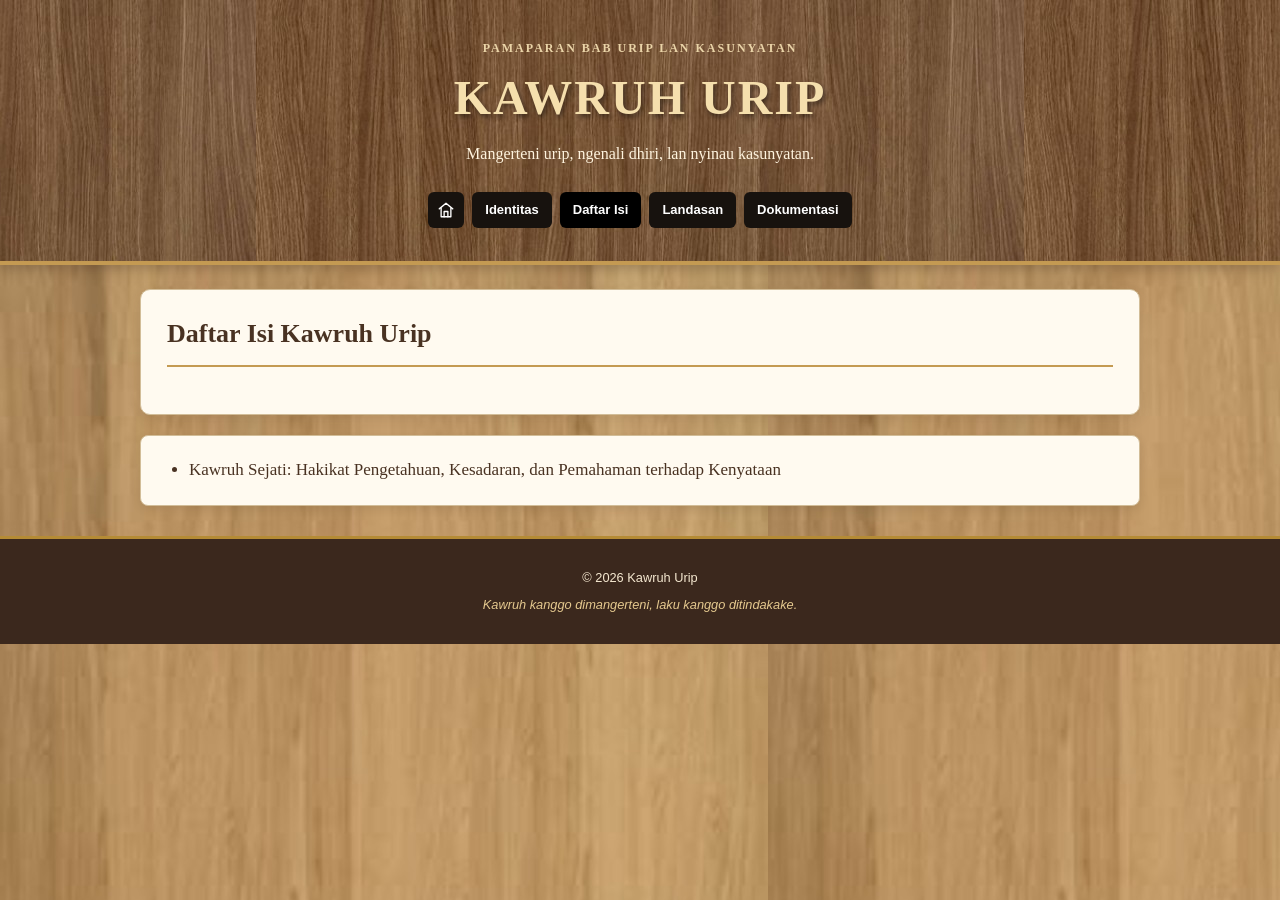
==== commit 7e223ce8: "Remove introductory paragraph from daftar-isi.html Removed introductory paragraph from Daftar Isi se" ====
--- a/daftar-isi.html
+++ b/daftar-isi.html
@@ -103,13 +103,6 @@
 
     <section class="content-card">
       <h2>Daftar Isi Kawruh Urip</h2>
-
-      <p>
-        Kaca iki ngemot dhaptar artikel lan tulisan Kawruh Urip
-        babagan panguripan, jati diri, kesadaran, lan kasunyatan.
-        Pamaos bisa milih judhul kanggo maca pamaparan kanthi luwih
-        jangkep.
-      </p>
     </section>
 
     <section
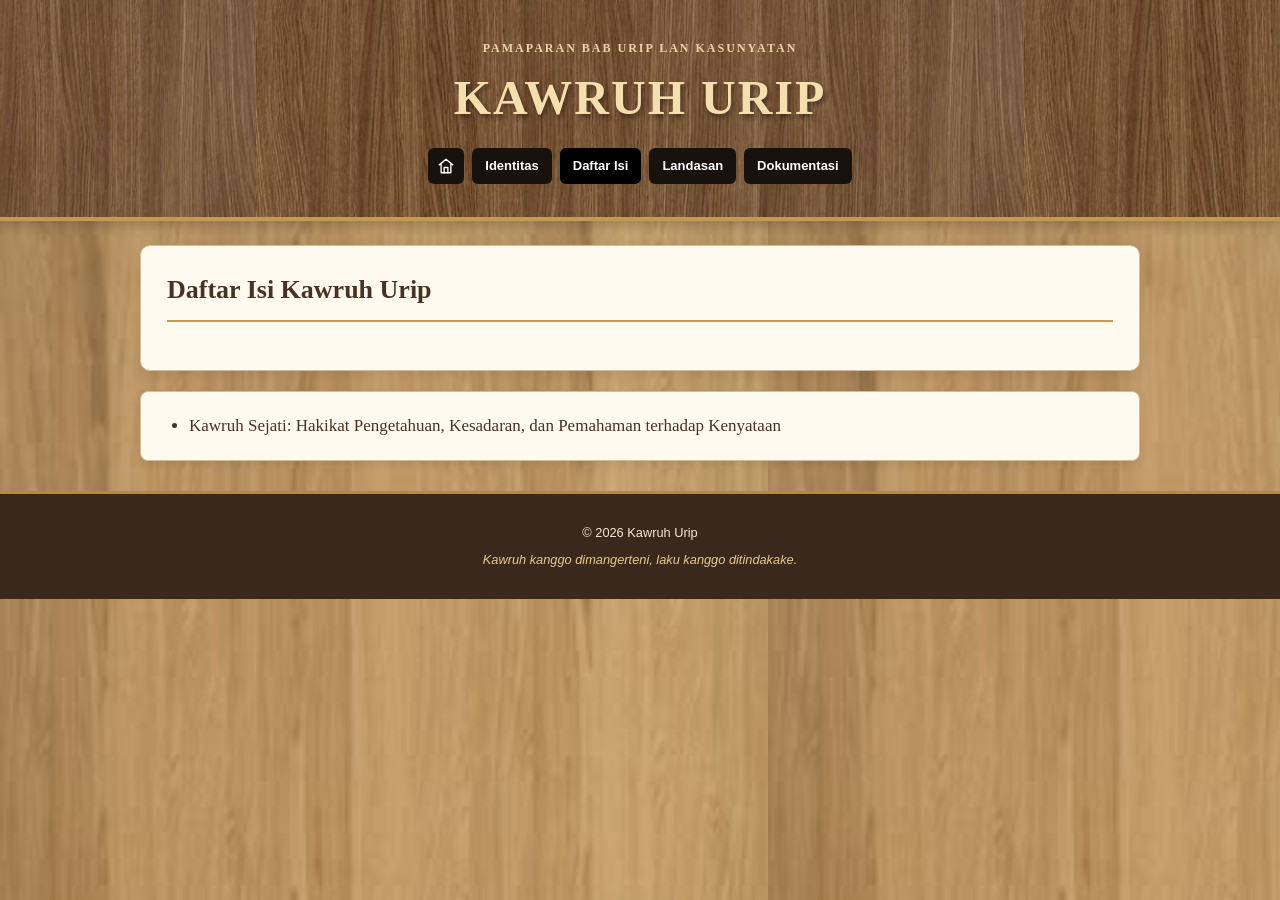
==== commit b7ca40e0: "Remove tagline from KAWRUH URIP header Removed tagline paragraph from the header section." ====
--- a/daftar-isi.html
+++ b/daftar-isi.html
@@ -89,11 +89,6 @@
       <p class="eyebrow">PAMAPARAN BAB URIP LAN KASUNYATAN</p>
 
       <h1>KAWRUH URIP</h1>
-
-      <p class="tagline">
-        Mangerteni urip, ngenali dhiri, lan nyinau kasunyatan.
-      </p>
-
       <div id="navigasi-container"></div>
     </div>
   </header>
